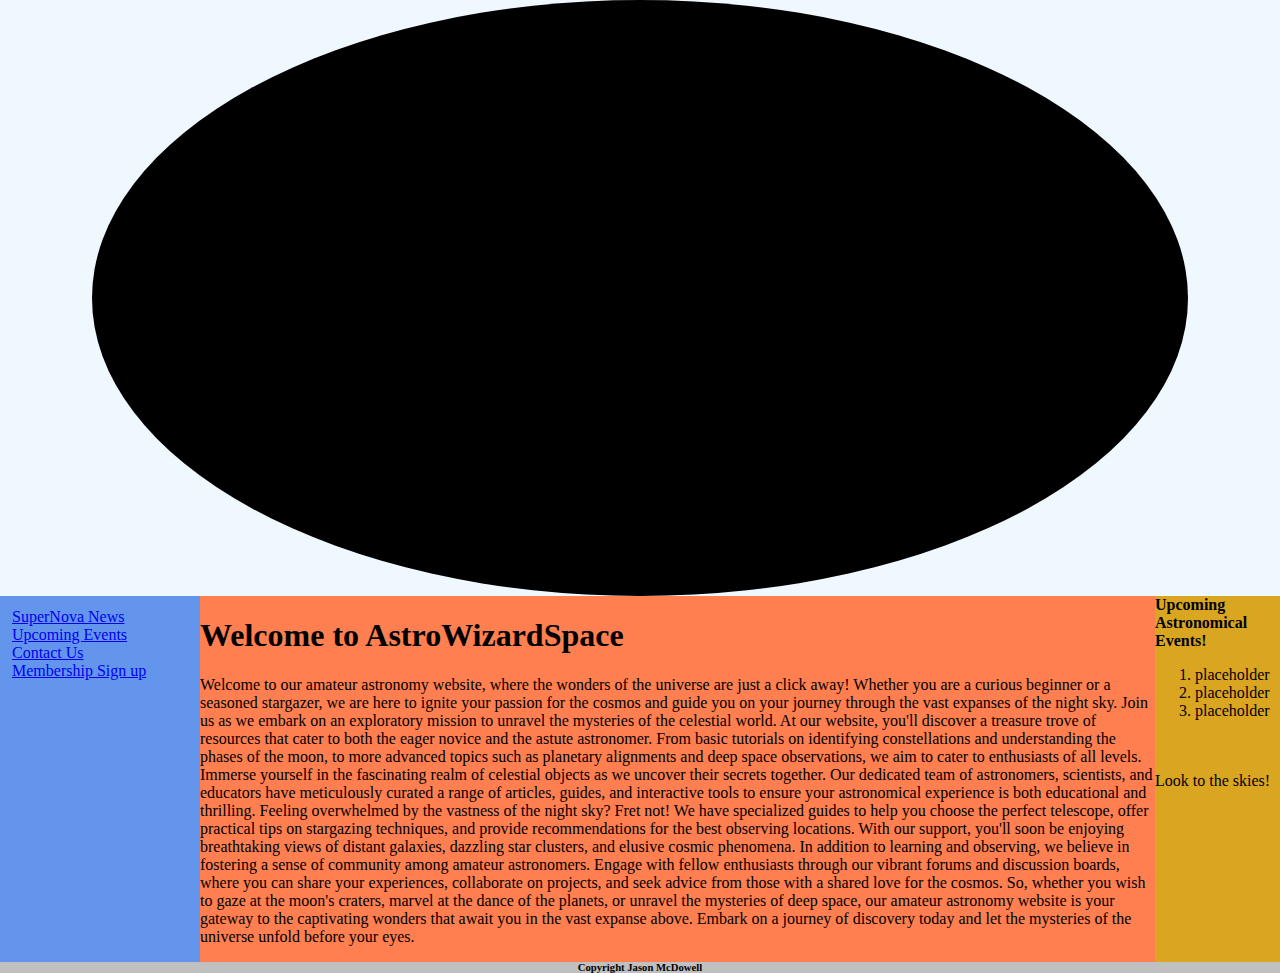
==== index.html @ cb634f03 "Update index.html" ====
﻿<!DOCTYPE html>

<html lang="en" xmlns="http://www.w3.org/1999/xhtml">
<head>
    <meta charset="utf-8" >
    <title>AstroWizardSpace</title>
    <link href="StyleSheet1.css" rel="stylesheet" type="text/css" >
</head>

<body>
    <div id="header"><img src="Astrospace.jpg" alt="betelguese"> </div>
    
    <div id="wrapper">
        <div id="content_area">
            <h1>Welcome to AstroWizardSpace</h1>
            <p>
                Welcome to our amateur astronomy website, where the wonders of the universe are just a click away! Whether you are a curious beginner or a seasoned stargazer, we are here to ignite your passion for the cosmos and guide you on your journey through the vast expanses of the night sky.

                Join us as we embark on an exploratory mission to unravel the mysteries of the celestial world. At our website, you'll discover a treasure trove of resources that cater to both the eager novice and the astute astronomer. From basic tutorials on identifying constellations and understanding the phases of the moon, to more advanced topics such as planetary alignments and deep space observations, we aim to cater to enthusiasts of all levels.

                Immerse yourself in the fascinating realm of celestial objects as we uncover their secrets together. Our dedicated team of astronomers, scientists, and educators have meticulously curated a range of articles, guides, and interactive tools to ensure your astronomical experience is both educational and thrilling.

                Feeling overwhelmed by the vastness of the night sky? Fret not! We have specialized guides to help you choose the perfect telescope, offer practical tips on stargazing techniques, and provide recommendations for the best observing locations. With our support, you'll soon be enjoying breathtaking views of distant galaxies, dazzling star clusters, and elusive cosmic phenomena.

                In addition to learning and observing, we believe in fostering a sense of community among amateur astronomers. Engage with fellow enthusiasts through our vibrant forums and discussion boards, where you can share your experiences, collaborate on projects, and seek advice from those with a shared love for the cosmos.

                So, whether you wish to gaze at the moon's craters, marvel at the dance of the planets, or unravel the mysteries of deep space, our amateur astronomy website is your gateway to the captivating wonders that await you in the vast expanse above. Embark on a journey of discovery today and let the mysteries of the universe unfold before your eyes.

            </p>
    </div>
    <div id="left_side">
        <ul>
            <li><a href="m2a2.html">SuperNova News</a></li>
            <li><a href="m1a2.html">Upcoming Events</a></li>
            <li><a href="#">Contact Us</a></li>
            <li><a href="#">Membership Sign up</a></li>
        </ul>
    </div>
    <div id="right_side"><strong>Upcoming Astronomical Events!</strong><br >
        <ol>
            <li>placeholder</li>
            <li>placeholder</li>
            <li>placeholder</li>
        </ol><br ><br > Look to the skies!
    </div>

    </div>
    <div id="footer">Copyright Jason McDowell</div>


</body>
</html>
---- StyleSheet1.css ----
﻿body {
    border-color:black;
    color:black;
    background-color: black;
    margin:0;
    padding:0;
    min-width: 525px;
}
img {
    background-color:black;
    position: left;
    padding: 3em;
    display: block;
    margin: 0 auto;
    max-width: 1000px;
    height: 500px;
    width: 1000px;
    border-radius: 50%;
}
    #header {
    float: left;
    width: 100%;
    background-color:aliceblue;
}
#footer {
    float: left;
    width: 100%;
    background-color:silver;
    font-size: 8pt;
    font-weight: bold;
    text-align: center;
    position: relative;
}
#wrapper {
    float: left;
    padding-left: 200px;
    padding-right: 125px;
    overflow: hidden;
}
#left_side {
    position: relative;
    float: left;
    width: 200px;
    background-color:cornflowerblue;
    right: 200px;
    margin-left: -100%;
    padding-bottom: 2000px;
    margin-bottom: -2000px;
}
#right_side {
    position: relative;
    float: left;
    width: 125px;
    background-color: goldenrod;
    margin-right: -125%;
    padding-bottom: 2000px;
    margin-bottom: -2000px;
}
#content_area{
    position: relative;
    float: left;
    width: 100%;
    background-color:coral;
    padding-bottom: 2000px;
    margin-bottom: -2000px;
}
#left_side ul{
    list-style: none;
    margin: 12px 0px 0px 12px;
    padding: 0px;
}
left_side li a:link, #nav li a:visited {
    font-size: 12pt;
    font-weight: bold;
    padding: 3px 0px 3px 3px;
    color: blueviolet;
    text-decoration: none;
    display: block;
}
left_side li a:hover, #nav li a:active {
    font-size: 12pt;
    font-weight: bold;
    padding: 3px 0px 3px 3px;
    color: crimson;
    text-decoration: none;
    display: block;
}
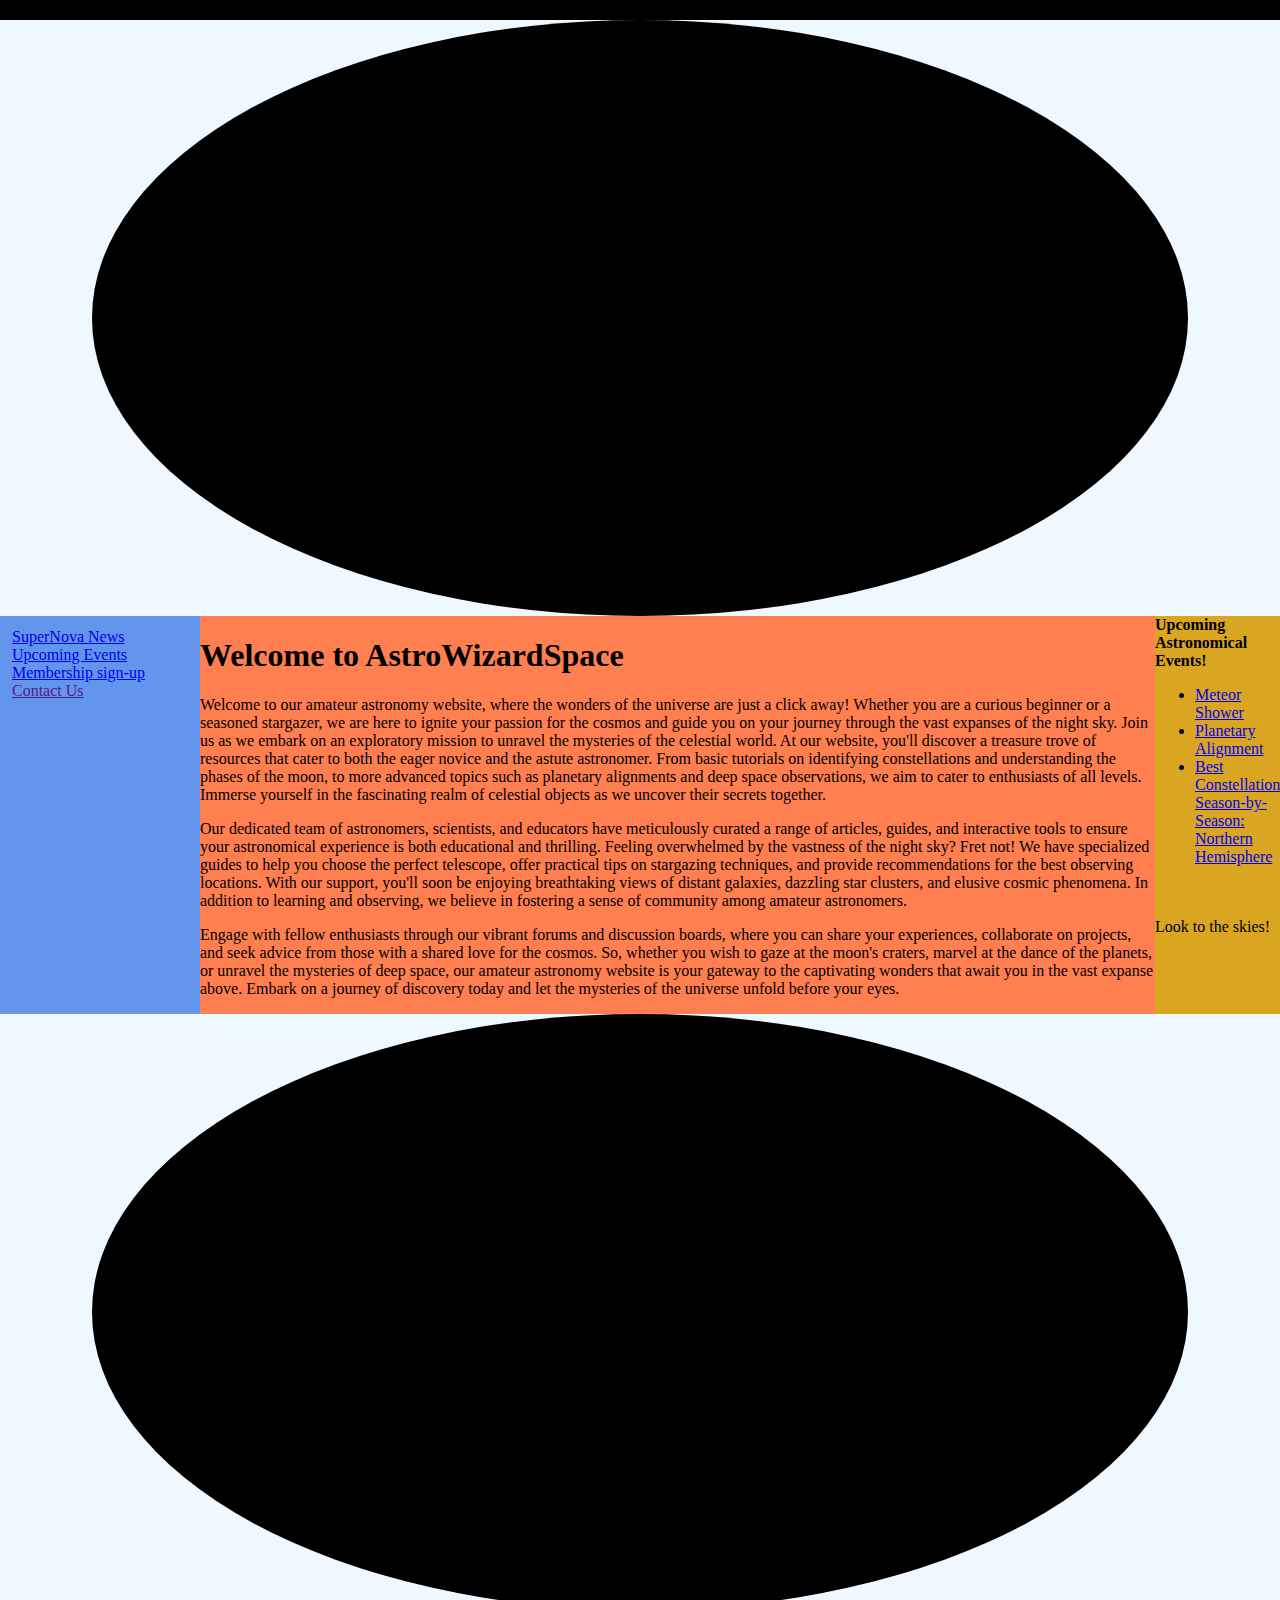
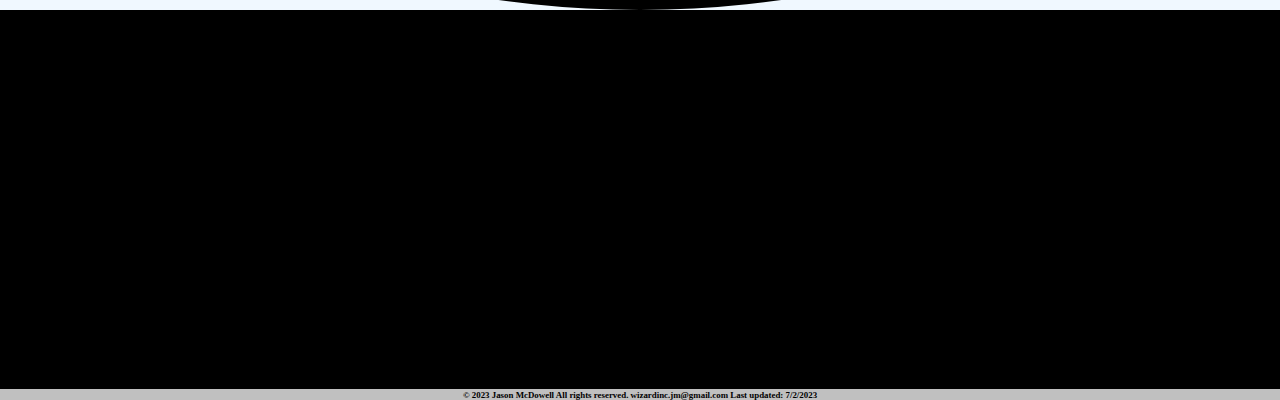
==== commit bffd8953: "Update and rename Index.html to index.html" ====
--- a/index.html
+++ b/index.html
@@ -1,6 +1,6 @@
 ﻿<!DOCTYPE html>
 
-<html lang="en" xmlns="http://www.w3.org/1999/xhtml">
+<html lang="en" >
 <head>
     <meta charset="utf-8" >
     <title>AstroWizardSpace</title>
@@ -8,8 +8,8 @@
 </head>
 
 <body>
-    <div id="header"><img src="Astrospace.jpg" alt="betelguese"> </div>
-    
+    <div id="header"><img src="Astrospace.jpg" width="auto" height="auto" alt="Astrospace"> </div>
+
     <div id="wrapper">
         <div id="content_area">
             <h1>Welcome to AstroWizardSpace</h1>
@@ -18,34 +18,73 @@
 
                 Join us as we embark on an exploratory mission to unravel the mysteries of the celestial world. At our website, you'll discover a treasure trove of resources that cater to both the eager novice and the astute astronomer. From basic tutorials on identifying constellations and understanding the phases of the moon, to more advanced topics such as planetary alignments and deep space observations, we aim to cater to enthusiasts of all levels.
 
-                Immerse yourself in the fascinating realm of celestial objects as we uncover their secrets together. Our dedicated team of astronomers, scientists, and educators have meticulously curated a range of articles, guides, and interactive tools to ensure your astronomical experience is both educational and thrilling.
+                Immerse yourself in the fascinating realm of celestial objects as we uncover their secrets together.
+            </p>
+                
+            <p>
+                Our dedicated team of astronomers, scientists, and educators have meticulously curated a range of articles, guides, and interactive tools to ensure your astronomical experience is both educational and thrilling.
 
                 Feeling overwhelmed by the vastness of the night sky? Fret not! We have specialized guides to help you choose the perfect telescope, offer practical tips on stargazing techniques, and provide recommendations for the best observing locations. With our support, you'll soon be enjoying breathtaking views of distant galaxies, dazzling star clusters, and elusive cosmic phenomena.
 
-                In addition to learning and observing, we believe in fostering a sense of community among amateur astronomers. Engage with fellow enthusiasts through our vibrant forums and discussion boards, where you can share your experiences, collaborate on projects, and seek advice from those with a shared love for the cosmos.
+                In addition to learning and observing, we believe in fostering a sense of community among amateur astronomers.
+            </p>
+            
+            <p>
+                Engage with fellow enthusiasts through our vibrant forums and discussion boards, where you can share your experiences, collaborate on projects, and seek advice from those with a shared love for the cosmos.
 
                 So, whether you wish to gaze at the moon's craters, marvel at the dance of the planets, or unravel the mysteries of deep space, our amateur astronomy website is your gateway to the captivating wonders that await you in the vast expanse above. Embark on a journey of discovery today and let the mysteries of the universe unfold before your eyes.
-
             </p>
-    </div>
-    <div id="left_side">
-        <ul>
-            <li><a href="m2a2.html">SuperNova News</a></li>
-            <li><a href="m1a2.html">Upcoming Events</a></li>
-            <li><a href="#">Contact Us</a></li>
-            <li><a href="#">Membership Sign up</a></li>
-        </ul>
-    </div>
-    <div id="right_side"><strong>Upcoming Astronomical Events!</strong><br >
-        <ol>
-            <li>placeholder</li>
-            <li>placeholder</li>
-            <li>placeholder</li>
-        </ol><br ><br > Look to the skies!
-    </div>
+        </div>
+        <div id="left_side">
+            <ul>
+                <li><a href="supernove.html">SuperNova News</a></li>
+                <li><a href="upcomingevents.html">Upcoming Events</a></li>
+                <li><a href="Form.html"> Membership sign-up  </a></li>
+                <li><a href=""> Contact Us  </a></li>
+            </ul>
+        </div>
+        <div id="right_side">
+            <strong>Upcoming Astronomical Events!</strong><br>
+            <ul>
+                <li><a href="https://starwalk.space/en/news/meteor-showers-june-september">Meteor Shower</a></li>
+                <li><a href="https://starwalk.space/en/news/what-is-planet-parade">Planetary Alignment</a></li>
+                <li><a href="https://starwalk.space/en/news/constellations-northern-hemisphere">Best Constellations Season-by-Season: Northern Hemisphere</a></li>
+            </ul><br><br> Look to the skies!
+        </div>
 
     </div>
-    <div id="footer">Copyright Jason McDowell</div>
+    <div id="header"><img src="starphoto1.jpg" width="auto" height="auto" alt="starphoto1"> </div>
+    <h2> Your Home Space for the Stars</h2>
+    <p>
+        Amateur astronomy is a fascinating and rewarding hobby that allows individuals to explore the wonders of the night sky. It involves the observation and study of celestial
+        objects such as stars, planets, galaxies, and even phenomena like comets and meteor showers. While professional astronomers use advanced equipment and conduct research,
+        amateur astronomers can still contribute valuable discoveries and observations.
+    </p>
+    <p>
+        One of the primary attractions of amateur astronomy is that it requires minimal equipment to get started. Binoculars and small telescopes are often sufficient
+        to observe many celestial objects, including the Moon, planets, and brighter deep-sky objects like star clusters and nebulae. With larger telescopes,
+        amateurs can delve deeper into space and observe fainter objects, capturing breathtaking views of distant galaxies, planetary nebulae, and other celestial marvels.
+    </p>
+    <p>
+        In addition to observing celestial objects, amateur astronomers also have the opportunity to participate in citizen science projects. These projects allow enthusiasts to contribute their observations
+        and data, aiding scientists in studying various phenomena such as variable stars, exoplanets, and even tracking Near-Earth Objects (NEOs) that could potentially pose a threat to our planet.
+        By actively participating in citizen science, amateur astronomers make meaningful contributions to our understanding of the universe.
+
+    </p>
+    <p>
+        Moreover, amateur astronomy offers a chance for individuals to connect with the wonders of the cosmos and develop a deeper appreciation for the 
+        vastness and beauty of the universe. It provides a sense of awe, wonder, and perspective as we gaze at the same stars and galaxies that have captivated humans for millennia. 
+        In addition, astronomy is a social hobby where amateurs can join clubs, attend star parties, and engage in discussions and shared experiences with like-minded enthusiasts,
+        fostering a sense of community and camaraderie.
+    </p>
+    <p>
+        Overall, amateur astronomy is a captivating pursuit that allows individuals to explore the mysteries of the universe, make scientific contributions,
+        and foster a deeper connection with the cosmos. Whether it's observing the planets, tracking asteroids, or imaging distant galaxies, amateur astronomers 
+        play a vital role in expanding our knowledge and appreciation of the heavens above.
+
+    </p>
+
+    <div id="footer"> <small>&copy; 2023 Jason McDowell All rights reserved. wizardinc.jm@gmail.com Last updated: 7/2/2023</small></div>
 
 
 </body>
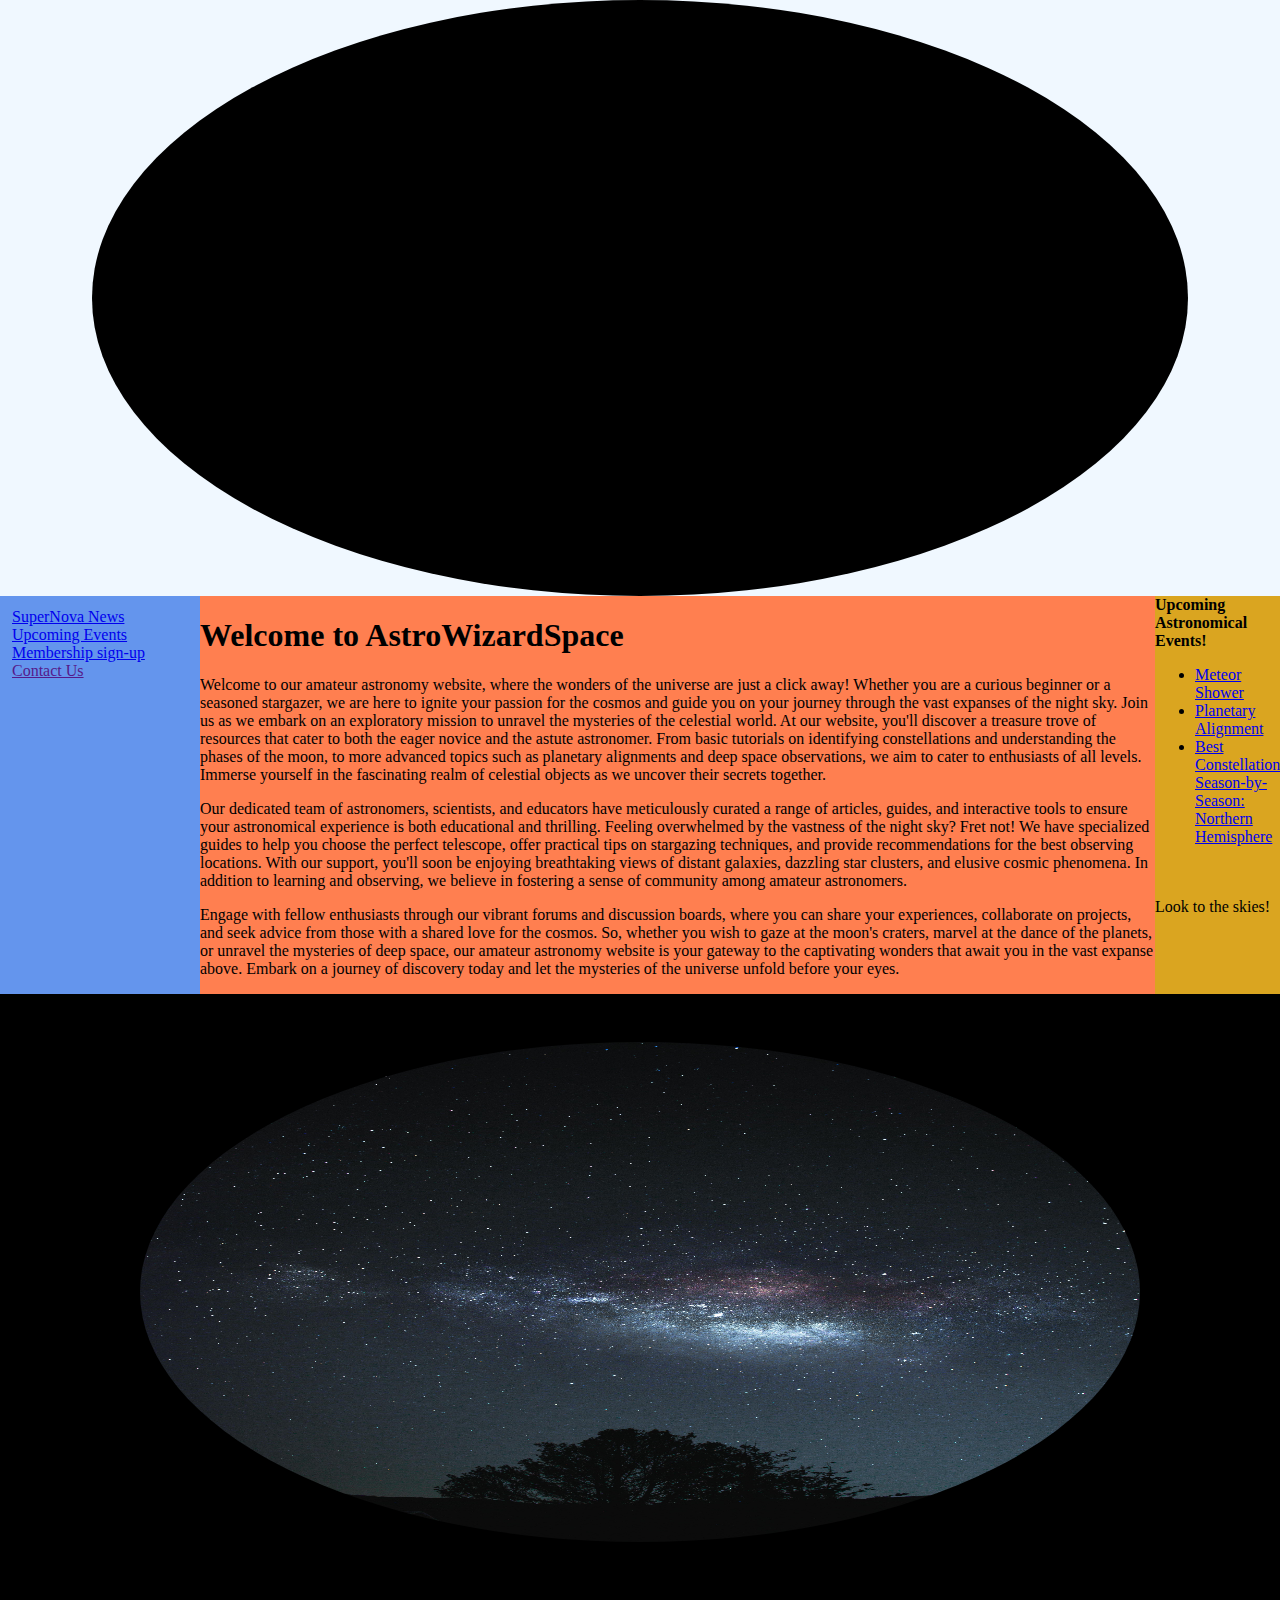
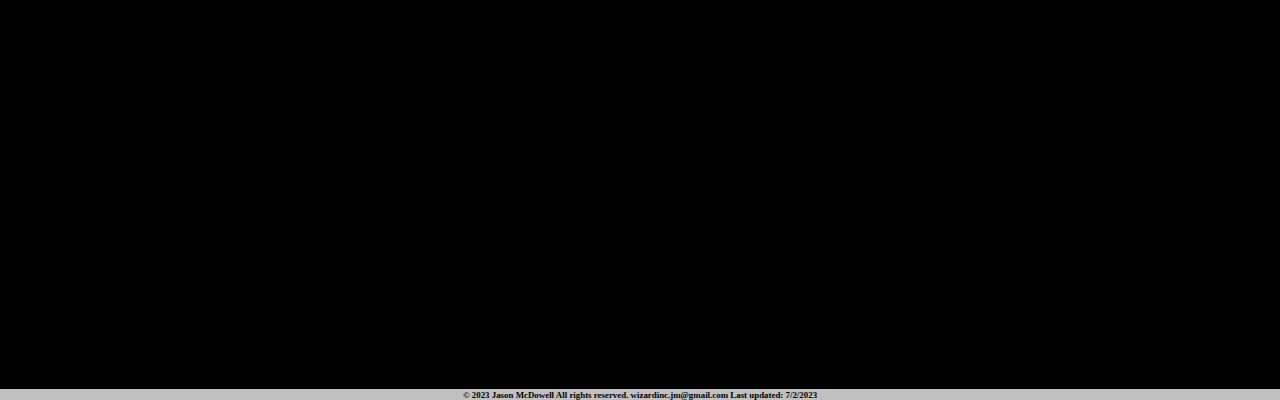
==== commit a410f414: "Update and rename Index.html to index.html" ====
--- a/index.html
+++ b/index.html
@@ -8,7 +8,7 @@
 </head>
 
 <body>
-    <div id="header"><img src="Astrospace.jpg" width="auto" height="auto" alt="Astrospace"> </div>
+    <div id="header"><img src="Astrospace.jpg" alt="Astrospace"> </div>
 
     <div id="wrapper">
         <div id="content_area">
@@ -39,7 +39,7 @@
             <ul>
                 <li><a href="supernove.html">SuperNova News</a></li>
                 <li><a href="upcomingevents.html">Upcoming Events</a></li>
-                <li><a href="Form.html"> Membership sign-up  </a></li>
+                <li><a href="form.html"> Membership sign-up  </a></li>
                 <li><a href=""> Contact Us  </a></li>
             </ul>
         </div>
@@ -53,7 +53,7 @@
         </div>
 
     </div>
-    <div id="header"><img src="starphoto1.jpg" width="auto" height="auto" alt="starphoto1"> </div>
+    <div id="header2"><img src="starphoto1.jpg" alt="starphoto1"> </div>
     <h2> Your Home Space for the Stars</h2>
     <p>
         Amateur astronomy is a fascinating and rewarding hobby that allows individuals to explore the wonders of the night sky. It involves the observation and study of celestial
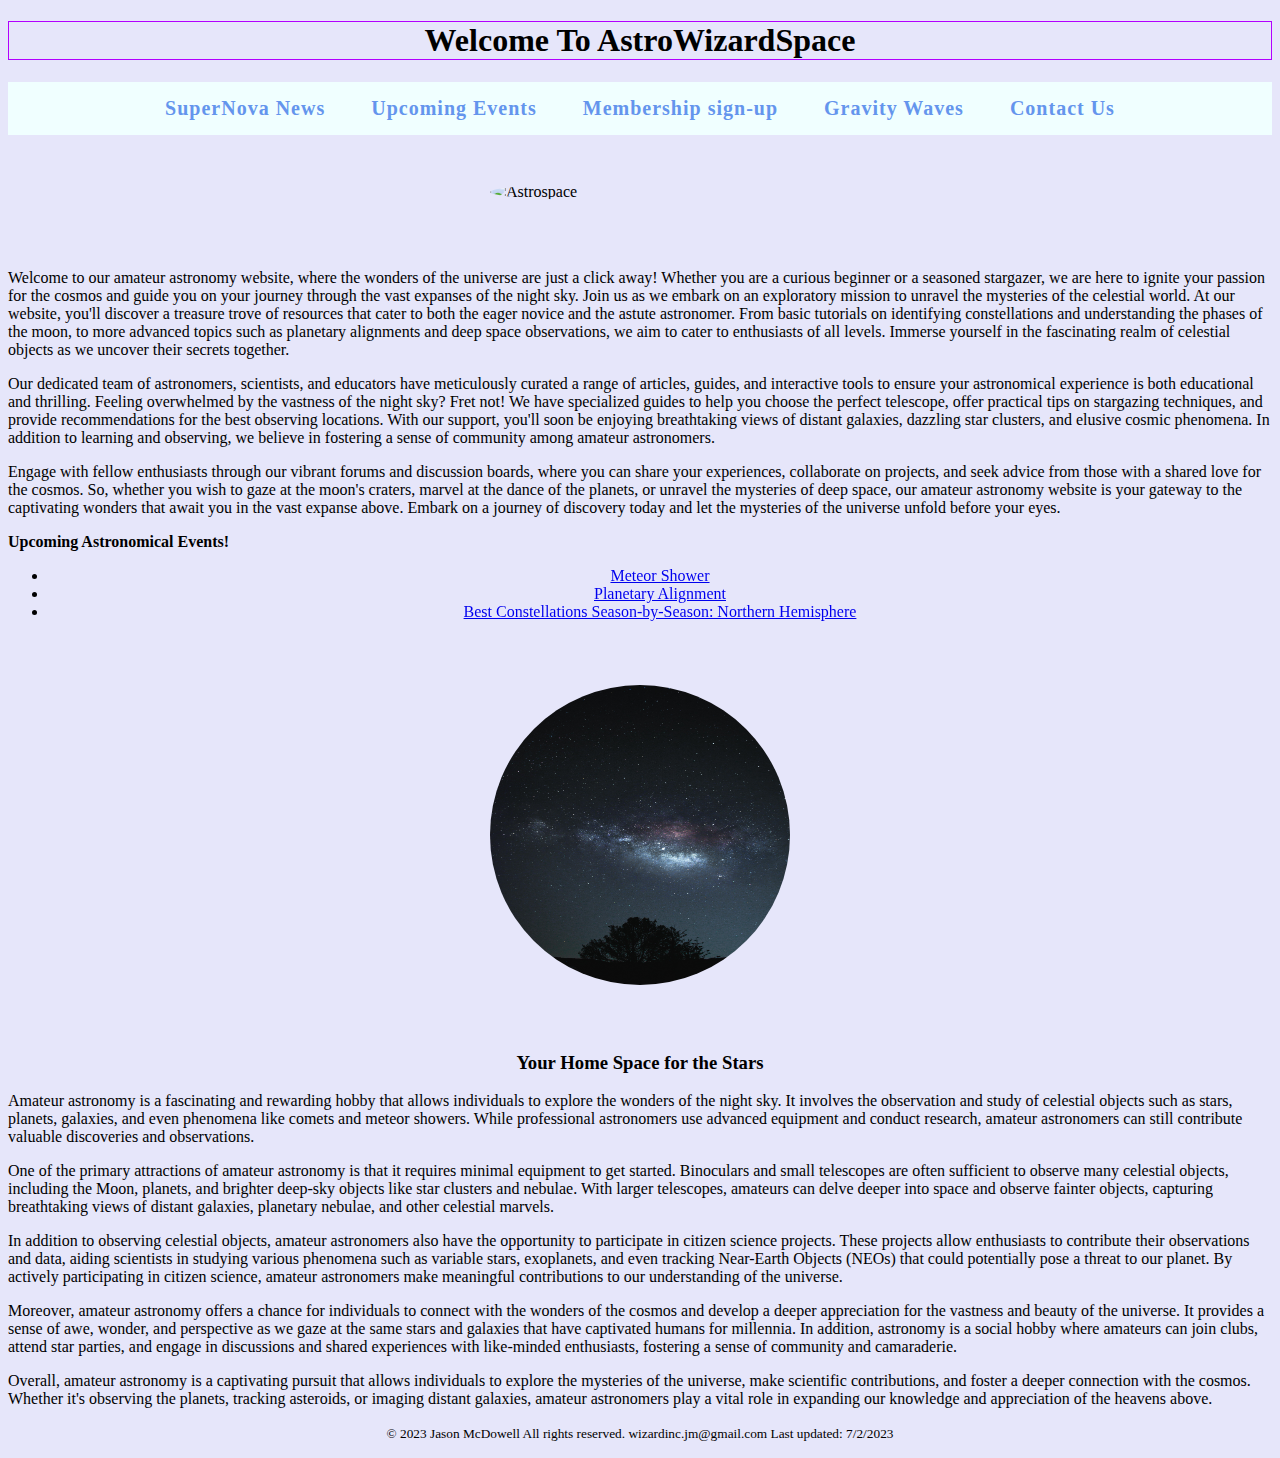
==== commit 5b54f93b: "Add files via upload" ====
--- a/index.html
+++ b/index.html
@@ -1,60 +1,55 @@
 ﻿<!DOCTYPE html>
 
-<html lang="en" >
+<html lang="en" xmlns="http://www.w3.org/1999/xhtml">
 <head>
-    <meta charset="utf-8" >
+    <meta charset="utf-8" />
     <title>AstroWizardSpace</title>
-    <link href="StyleSheet1.css" rel="stylesheet" type="text/css" >
+    <link rel="stylesheet" href="m2a3.css">
 </head>
 
 <body>
-    <div id="header"><img src="Astrospace.jpg" alt="Astrospace"> </div>
+    <h1>Welcome To AstroWizardSpace</h1>
+    <nav>
+        <ul>
+            <li><a href="supernove.html">SuperNova News</a></li>
+            <li><a href="upcomingevents.html">Upcoming Events</a></li>
+            <li><a href="form.html"> Membership sign-up  </a></li>
+            <li><a href="gravitywaves.html"> Gravity Waves </a></li>
+            <li><a href="contactus.html"> Contact Us  </a></li>
+        </ul>
+    </nav>
+    <img src="Astrospace.jpg" alt="Astrospace" width="300">
+    <h2></h2>
+    <p>
+        Welcome to our amateur astronomy website, where the wonders of the universe are just a click away! Whether you are a curious beginner or a seasoned stargazer, we are here to ignite your passion for the cosmos and guide you on your journey through the vast expanses of the night sky.
 
-    <div id="wrapper">
-        <div id="content_area">
-            <h1>Welcome to AstroWizardSpace</h1>
-            <p>
-                Welcome to our amateur astronomy website, where the wonders of the universe are just a click away! Whether you are a curious beginner or a seasoned stargazer, we are here to ignite your passion for the cosmos and guide you on your journey through the vast expanses of the night sky.
+        Join us as we embark on an exploratory mission to unravel the mysteries of the celestial world. At our website, you'll discover a treasure trove of resources that cater to both the eager novice and the astute astronomer. From basic tutorials on identifying constellations and understanding the phases of the moon, to more advanced topics such as planetary alignments and deep space observations, we aim to cater to enthusiasts of all levels.
 
-                Join us as we embark on an exploratory mission to unravel the mysteries of the celestial world. At our website, you'll discover a treasure trove of resources that cater to both the eager novice and the astute astronomer. From basic tutorials on identifying constellations and understanding the phases of the moon, to more advanced topics such as planetary alignments and deep space observations, we aim to cater to enthusiasts of all levels.
+        Immerse yourself in the fascinating realm of celestial objects as we uncover their secrets together.
+    </p>
 
-                Immerse yourself in the fascinating realm of celestial objects as we uncover their secrets together.
-            </p>
-                
-            <p>
-                Our dedicated team of astronomers, scientists, and educators have meticulously curated a range of articles, guides, and interactive tools to ensure your astronomical experience is both educational and thrilling.
+    <p>
+        Our dedicated team of astronomers, scientists, and educators have meticulously curated a range of articles, guides, and interactive tools to ensure your astronomical experience is both educational and thrilling.
 
-                Feeling overwhelmed by the vastness of the night sky? Fret not! We have specialized guides to help you choose the perfect telescope, offer practical tips on stargazing techniques, and provide recommendations for the best observing locations. With our support, you'll soon be enjoying breathtaking views of distant galaxies, dazzling star clusters, and elusive cosmic phenomena.
+        Feeling overwhelmed by the vastness of the night sky? Fret not! We have specialized guides to help you choose the perfect telescope, offer practical tips on stargazing techniques, and provide recommendations for the best observing locations. With our support, you'll soon be enjoying breathtaking views of distant galaxies, dazzling star clusters, and elusive cosmic phenomena.
 
-                In addition to learning and observing, we believe in fostering a sense of community among amateur astronomers.
-            </p>
-            
-            <p>
-                Engage with fellow enthusiasts through our vibrant forums and discussion boards, where you can share your experiences, collaborate on projects, and seek advice from those with a shared love for the cosmos.
+        In addition to learning and observing, we believe in fostering a sense of community among amateur astronomers.
+    </p>
 
-                So, whether you wish to gaze at the moon's craters, marvel at the dance of the planets, or unravel the mysteries of deep space, our amateur astronomy website is your gateway to the captivating wonders that await you in the vast expanse above. Embark on a journey of discovery today and let the mysteries of the universe unfold before your eyes.
-            </p>
-        </div>
-        <div id="left_side">
-            <ul>
-                <li><a href="supernove.html">SuperNova News</a></li>
-                <li><a href="upcomingevents.html">Upcoming Events</a></li>
-                <li><a href="form.html"> Membership sign-up  </a></li>
-                <li><a href=""> Contact Us  </a></li>
-            </ul>
-        </div>
-        <div id="right_side">
-            <strong>Upcoming Astronomical Events!</strong><br>
-            <ul>
-                <li><a href="https://starwalk.space/en/news/meteor-showers-june-september">Meteor Shower</a></li>
-                <li><a href="https://starwalk.space/en/news/what-is-planet-parade">Planetary Alignment</a></li>
-                <li><a href="https://starwalk.space/en/news/constellations-northern-hemisphere">Best Constellations Season-by-Season: Northern Hemisphere</a></li>
-            </ul><br><br> Look to the skies!
-        </div>
+    <p>
+        Engage with fellow enthusiasts through our vibrant forums and discussion boards, where you can share your experiences, collaborate on projects, and seek advice from those with a shared love for the cosmos.
 
-    </div>
-    <div id="header2"><img src="starphoto1.jpg" alt="starphoto1"> </div>
-    <h2> Your Home Space for the Stars</h2>
+        So, whether you wish to gaze at the moon's craters, marvel at the dance of the planets, or unravel the mysteries of deep space, our amateur astronomy website is your gateway to the captivating wonders that await you in the vast expanse above. Embark on a journey of discovery today and let the mysteries of the universe unfold before your eyes.
+    </p>
+    <strong>Upcoming Astronomical Events!</strong><br>
+    <ul>
+        <li><a href="https://starwalk.space/en/news/meteor-showers-june-september">Meteor Shower</a></li>
+        <li><a href="https://starwalk.space/en/news/what-is-planet-parade">Planetary Alignment</a></li>
+        <li><a href="https://starwalk.space/en/news/constellations-northern-hemisphere">Best Constellations Season-by-Season: Northern Hemisphere</a></li>
+    </ul>
+
+             <div style="text-align: left;"><img src="starphoto1.jpg" alt="starphoto1" width="300"> </div>
+    <h3> Your Home Space for the Stars</h3>
     <p>
         Amateur astronomy is a fascinating and rewarding hobby that allows individuals to explore the wonders of the night sky. It involves the observation and study of celestial
         objects such as stars, planets, galaxies, and even phenomena like comets and meteor showers. While professional astronomers use advanced equipment and conduct research,
@@ -72,20 +67,21 @@
 
     </p>
     <p>
-        Moreover, amateur astronomy offers a chance for individuals to connect with the wonders of the cosmos and develop a deeper appreciation for the 
-        vastness and beauty of the universe. It provides a sense of awe, wonder, and perspective as we gaze at the same stars and galaxies that have captivated humans for millennia. 
+        Moreover, amateur astronomy offers a chance for individuals to connect with the wonders of the cosmos and develop a deeper appreciation for the
+        vastness and beauty of the universe. It provides a sense of awe, wonder, and perspective as we gaze at the same stars and galaxies that have captivated humans for millennia.
         In addition, astronomy is a social hobby where amateurs can join clubs, attend star parties, and engage in discussions and shared experiences with like-minded enthusiasts,
         fostering a sense of community and camaraderie.
     </p>
     <p>
         Overall, amateur astronomy is a captivating pursuit that allows individuals to explore the mysteries of the universe, make scientific contributions,
-        and foster a deeper connection with the cosmos. Whether it's observing the planets, tracking asteroids, or imaging distant galaxies, amateur astronomers 
+        and foster a deeper connection with the cosmos. Whether it's observing the planets, tracking asteroids, or imaging distant galaxies, amateur astronomers
         play a vital role in expanding our knowledge and appreciation of the heavens above.
 
     </p>
-
-    <div id="footer"> <small>&copy; 2023 Jason McDowell All rights reserved. wizardinc.jm@gmail.com Last updated: 7/2/2023</small></div>
-
-
+    <footer>
+        <p>
+            <small>&copy; 2023 Jason McDowell All rights reserved. wizardinc.jm@gmail.com Last updated: 7/2/2023</small>
+        </p>
+    </footer>
 </body>
-</html>
+</html>--- a/m2a3.css
+++ b/m2a3.css
@@ -0,0 +1,142 @@
+﻿/*Jason McDowell
+    CWB1010
+    06/25/2023
+*/
+
+body {
+    background-color:lavender;
+}
+
+#wrapper {
+    margin: 0 auto;
+    width: 95%;
+    border-top-left-radius: 25px;
+    border-top-right-radius: 25px;
+}
+
+nav {
+    font-weight: bold;
+    letter-spacing: 0.05em;
+    background-color:azure;
+    font-size: 1.25em;
+    text-align: center;
+    padding: 5px;
+    top: 0;
+}
+
+    nav ul {
+        list-style-type: none;
+        margin: 0;
+        padding: 0;
+    }
+
+    nav li {
+        border-bottom: 1px solid #132D46;
+        padding-top: .5em;
+        padding-bottom: .5em;
+    }
+
+    nav a {
+        text-decoration: none;
+        color: #191E29;
+        margin: 0px;
+        padding: 0px 20px 0px 20px;
+    }
+
+        nav a:link {
+            color:cornflowerblue;
+        }
+
+        nav a:visited {
+            color:blueviolet;
+        }
+
+        nav a:hover {
+            color:black;
+        }
+
+main {
+    display: block;
+    background-color:lavender;
+    padding: 25px;
+}
+
+main, header, footer {
+    background-color:;
+}
+
+
+footer {
+    text-align: center;
+    clear: both;
+}
+
+header ul li {
+    display: inline-block;
+    margin: 0 10px;
+    border: double;
+}
+h2, h3 {
+    text-align: center;
+}
+ul li {
+    text-align: center;
+}
+
+h1 {
+    text-align: center;
+    border-top: thin solid #b200ff;
+    border-bottom: thin solid #b200ff;
+    border-left: thin solid #b200ff;
+    border-right: thin solid #b200ff;
+    position: center;
+    z-index: 1;
+}
+
+a {
+    position: relative;
+    z-index: 0;
+}
+img {
+    padding: 3em;
+    display: block;
+    margin: 0 auto;
+    max-width: 50%;
+    height: 50%;
+    max-height:300px;
+    border-radius: 50%;
+}
+iframe{
+    position:center;
+}
+header, nav, main, footer, aside {
+    display: block;
+}
+
+@media (min-width: 600px) {
+    nav {
+        position: sticky;
+    }
+
+        nav li {
+            display: inline-block;
+            border: none;
+        }
+
+        nav ul {
+            text-align: center;
+        }
+
+    #pages, #resourceitems {
+        display: flex;
+        flex-direction: row;
+        flex-wrap: wrap;
+        justify-content: space-around;
+    }
+
+        #pages section {
+            min-width: 520px;
+            max-width: 520px;
+            padding: 10px;
+            height: 520px;
+            margin: 20px;
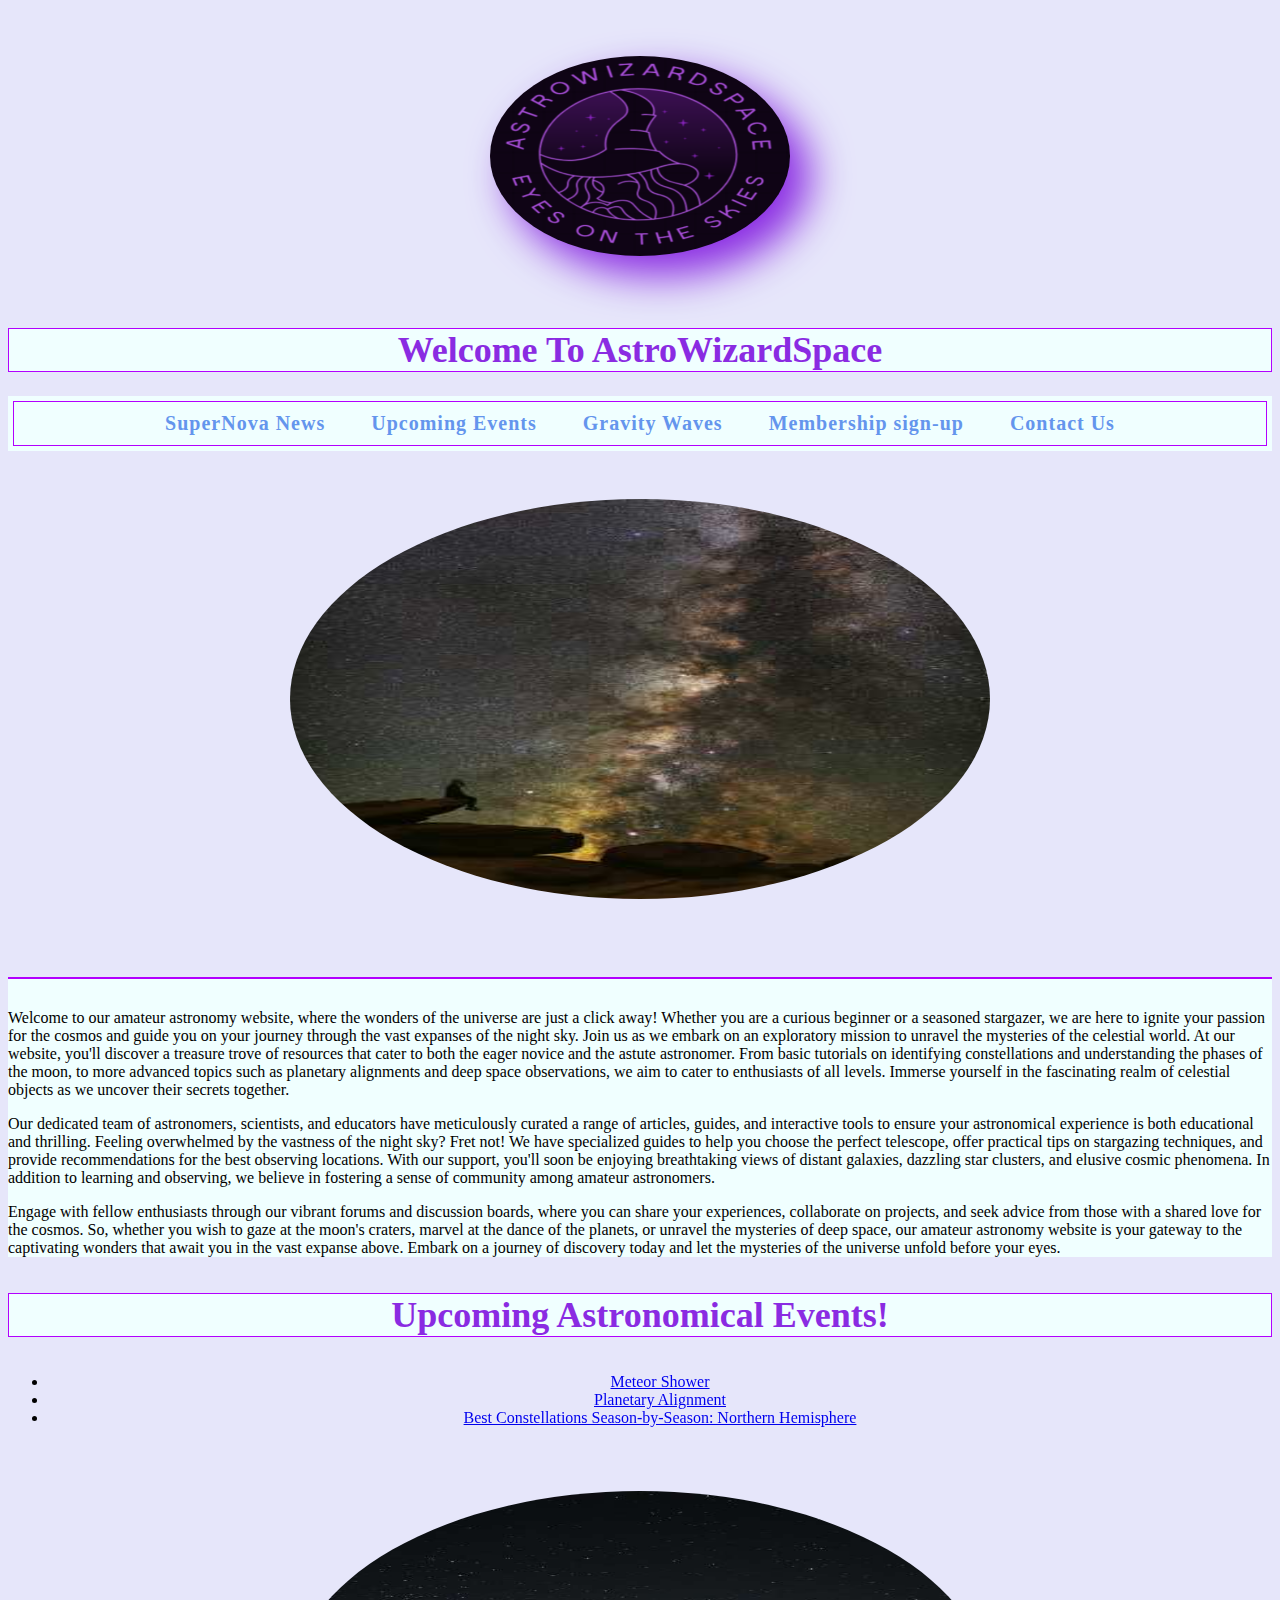
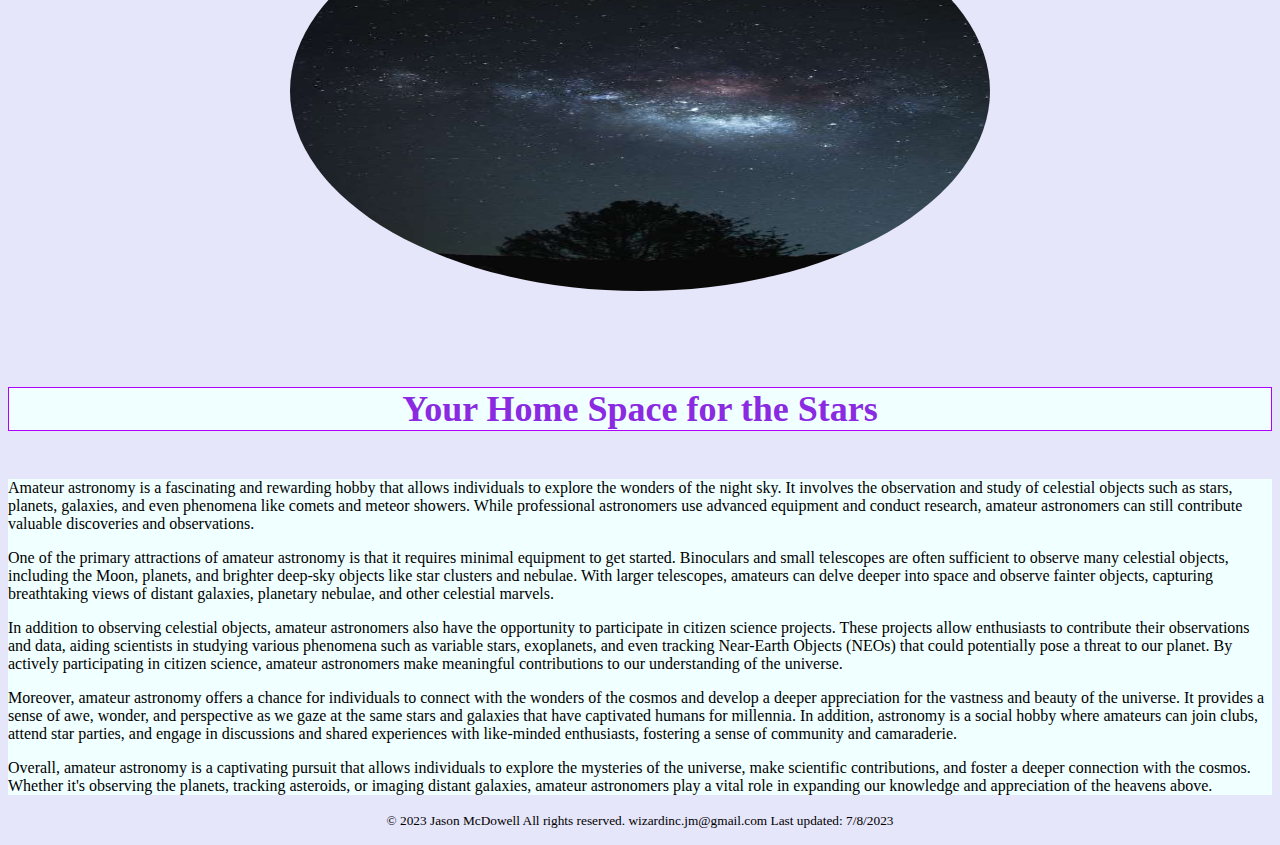
==== commit 49fd6f4e: "Add files via upload" ====
--- a/index.html
+++ b/index.html
@@ -5,82 +5,89 @@
     <meta charset="utf-8" />
     <title>AstroWizardSpace</title>
     <link rel="stylesheet" href="m2a3.css">
+  
 </head>
 
 <body>
+    <img class="demo" src=astrowizardspacelogo2.png alt="logo" height="200px" width="300px">
     <h1>Welcome To AstroWizardSpace</h1>
     <nav>
         <ul>
             <li><a href="supernove.html">SuperNova News</a></li>
             <li><a href="upcomingevents.html">Upcoming Events</a></li>
+            <li><a href="gravitywaves.html"> Gravity Waves </a></li>
             <li><a href="form.html"> Membership sign-up  </a></li>
-            <li><a href="gravitywaves.html"> Gravity Waves </a></li>
             <li><a href="contactus.html"> Contact Us  </a></li>
         </ul>
     </nav>
-    <img src="Astrospace.jpg" alt="Astrospace" width="300">
-    <h2></h2>
-    <p>
-        Welcome to our amateur astronomy website, where the wonders of the universe are just a click away! Whether you are a curious beginner or a seasoned stargazer, we are here to ignite your passion for the cosmos and guide you on your journey through the vast expanses of the night sky.
+    <img src="Astrospace.jpg" alt="Astrospace" height="400" width="700">
+    <div id="container">
+        <h2></h2>
+        <p>
+            Welcome to our amateur astronomy website, where the wonders of the universe are just a click away! Whether you are a curious beginner or a seasoned stargazer, we are here to ignite your passion for the cosmos and guide you on your journey through the vast expanses of the night sky.
 
-        Join us as we embark on an exploratory mission to unravel the mysteries of the celestial world. At our website, you'll discover a treasure trove of resources that cater to both the eager novice and the astute astronomer. From basic tutorials on identifying constellations and understanding the phases of the moon, to more advanced topics such as planetary alignments and deep space observations, we aim to cater to enthusiasts of all levels.
+            Join us as we embark on an exploratory mission to unravel the mysteries of the celestial world. At our website, you'll discover a treasure trove of resources that cater to both the eager novice and the astute astronomer. From basic tutorials on identifying constellations and understanding the phases of the moon, to more advanced topics such as planetary alignments and deep space observations, we aim to cater to enthusiasts of all levels.
 
-        Immerse yourself in the fascinating realm of celestial objects as we uncover their secrets together.
-    </p>
+            Immerse yourself in the fascinating realm of celestial objects as we uncover their secrets together.
+        </p>
 
-    <p>
-        Our dedicated team of astronomers, scientists, and educators have meticulously curated a range of articles, guides, and interactive tools to ensure your astronomical experience is both educational and thrilling.
+        <p>
+            Our dedicated team of astronomers, scientists, and educators have meticulously curated a range of articles, guides, and interactive tools to ensure your astronomical experience is both educational and thrilling.
 
-        Feeling overwhelmed by the vastness of the night sky? Fret not! We have specialized guides to help you choose the perfect telescope, offer practical tips on stargazing techniques, and provide recommendations for the best observing locations. With our support, you'll soon be enjoying breathtaking views of distant galaxies, dazzling star clusters, and elusive cosmic phenomena.
+            Feeling overwhelmed by the vastness of the night sky? Fret not! We have specialized guides to help you choose the perfect telescope, offer practical tips on stargazing techniques, and provide recommendations for the best observing locations. With our support, you'll soon be enjoying breathtaking views of distant galaxies, dazzling star clusters, and elusive cosmic phenomena.
 
-        In addition to learning and observing, we believe in fostering a sense of community among amateur astronomers.
-    </p>
+            In addition to learning and observing, we believe in fostering a sense of community among amateur astronomers.
+        </p>
 
-    <p>
-        Engage with fellow enthusiasts through our vibrant forums and discussion boards, where you can share your experiences, collaborate on projects, and seek advice from those with a shared love for the cosmos.
+        <p>
+            Engage with fellow enthusiasts through our vibrant forums and discussion boards, where you can share your experiences, collaborate on projects, and seek advice from those with a shared love for the cosmos.
 
-        So, whether you wish to gaze at the moon's craters, marvel at the dance of the planets, or unravel the mysteries of deep space, our amateur astronomy website is your gateway to the captivating wonders that await you in the vast expanse above. Embark on a journey of discovery today and let the mysteries of the universe unfold before your eyes.
-    </p>
-    <strong>Upcoming Astronomical Events!</strong><br>
+            So, whether you wish to gaze at the moon's craters, marvel at the dance of the planets, or unravel the mysteries of deep space, our amateur astronomy website is your gateway to the captivating wonders that await you in the vast expanse above. Embark on a journey of discovery today and let the mysteries of the universe unfold before your eyes.
+        </p>
+    </div>
+    <h3>Upcoming Astronomical Events!</h3>
     <ul>
         <li><a href="https://starwalk.space/en/news/meteor-showers-june-september">Meteor Shower</a></li>
         <li><a href="https://starwalk.space/en/news/what-is-planet-parade">Planetary Alignment</a></li>
         <li><a href="https://starwalk.space/en/news/constellations-northern-hemisphere">Best Constellations Season-by-Season: Northern Hemisphere</a></li>
     </ul>
 
-             <div style="text-align: left;"><img src="starphoto1.jpg" alt="starphoto1" width="300"> </div>
-    <h3> Your Home Space for the Stars</h3>
-    <p>
-        Amateur astronomy is a fascinating and rewarding hobby that allows individuals to explore the wonders of the night sky. It involves the observation and study of celestial
-        objects such as stars, planets, galaxies, and even phenomena like comets and meteor showers. While professional astronomers use advanced equipment and conduct research,
-        amateur astronomers can still contribute valuable discoveries and observations.
-    </p>
-    <p>
-        One of the primary attractions of amateur astronomy is that it requires minimal equipment to get started. Binoculars and small telescopes are often sufficient
-        to observe many celestial objects, including the Moon, planets, and brighter deep-sky objects like star clusters and nebulae. With larger telescopes,
-        amateurs can delve deeper into space and observe fainter objects, capturing breathtaking views of distant galaxies, planetary nebulae, and other celestial marvels.
-    </p>
-    <p>
-        In addition to observing celestial objects, amateur astronomers also have the opportunity to participate in citizen science projects. These projects allow enthusiasts to contribute their observations
-        and data, aiding scientists in studying various phenomena such as variable stars, exoplanets, and even tracking Near-Earth Objects (NEOs) that could potentially pose a threat to our planet.
-        By actively participating in citizen science, amateur astronomers make meaningful contributions to our understanding of the universe.
+    <div style="text-align: left;"><img src="starphoto1.jpg" alt="starphoto1" height="400" width="700"> </div>
 
-    </p>
-    <p>
-        Moreover, amateur astronomy offers a chance for individuals to connect with the wonders of the cosmos and develop a deeper appreciation for the
-        vastness and beauty of the universe. It provides a sense of awe, wonder, and perspective as we gaze at the same stars and galaxies that have captivated humans for millennia.
-        In addition, astronomy is a social hobby where amateurs can join clubs, attend star parties, and engage in discussions and shared experiences with like-minded enthusiasts,
-        fostering a sense of community and camaraderie.
-    </p>
-    <p>
-        Overall, amateur astronomy is a captivating pursuit that allows individuals to explore the mysteries of the universe, make scientific contributions,
-        and foster a deeper connection with the cosmos. Whether it's observing the planets, tracking asteroids, or imaging distant galaxies, amateur astronomers
-        play a vital role in expanding our knowledge and appreciation of the heavens above.
+    <h4> Your Home Space for the Stars</h4>
+    <div id="container">
+        <p>
+            Amateur astronomy is a fascinating and rewarding hobby that allows individuals to explore the wonders of the night sky. It involves the observation and study of celestial
+            objects such as stars, planets, galaxies, and even phenomena like comets and meteor showers. While professional astronomers use advanced equipment and conduct research,
+            amateur astronomers can still contribute valuable discoveries and observations.
+        </p>
+        <p>
+            One of the primary attractions of amateur astronomy is that it requires minimal equipment to get started. Binoculars and small telescopes are often sufficient
+            to observe many celestial objects, including the Moon, planets, and brighter deep-sky objects like star clusters and nebulae. With larger telescopes,
+            amateurs can delve deeper into space and observe fainter objects, capturing breathtaking views of distant galaxies, planetary nebulae, and other celestial marvels.
+        </p>
+        <p>
+            In addition to observing celestial objects, amateur astronomers also have the opportunity to participate in citizen science projects. These projects allow enthusiasts to contribute their observations
+            and data, aiding scientists in studying various phenomena such as variable stars, exoplanets, and even tracking Near-Earth Objects (NEOs) that could potentially pose a threat to our planet.
+            By actively participating in citizen science, amateur astronomers make meaningful contributions to our understanding of the universe.
 
-    </p>
+        </p>
+        <p>
+            Moreover, amateur astronomy offers a chance for individuals to connect with the wonders of the cosmos and develop a deeper appreciation for the
+            vastness and beauty of the universe. It provides a sense of awe, wonder, and perspective as we gaze at the same stars and galaxies that have captivated humans for millennia.
+            In addition, astronomy is a social hobby where amateurs can join clubs, attend star parties, and engage in discussions and shared experiences with like-minded enthusiasts,
+            fostering a sense of community and camaraderie.
+        </p>
+        <p>
+            Overall, amateur astronomy is a captivating pursuit that allows individuals to explore the mysteries of the universe, make scientific contributions,
+            and foster a deeper connection with the cosmos. Whether it's observing the planets, tracking asteroids, or imaging distant galaxies, amateur astronomers
+            play a vital role in expanding our knowledge and appreciation of the heavens above.
+
+        </p>
+    </div>
     <footer>
         <p>
-            <small>&copy; 2023 Jason McDowell All rights reserved. wizardinc.jm@gmail.com Last updated: 7/2/2023</small>
+            <small>&copy; 2023 Jason McDowell All rights reserved. wizardinc.jm@gmail.com Last updated: 7/8/2023</small>
         </p>
     </footer>
 </body>
--- a/m2a3.css
+++ b/m2a3.css
@@ -28,12 +28,17 @@
         list-style-type: none;
         margin: 0;
         padding: 0;
+        border-top: thin solid #b200ff;
+        border-bottom: thin solid #b200ff;
+        border-left: thin solid #b200ff;
+        border-right: thin solid #b200ff;
     }
 
     nav li {
         border-bottom: 1px solid #132D46;
         padding-top: .5em;
         padding-bottom: .5em;
+
     }
 
     nav a {
@@ -76,21 +81,21 @@
     margin: 0 10px;
     border: double;
 }
-h2, h3 {
-    text-align: center;
-}
 ul li {
     text-align: center;
 }
 
-h1 {
+h1, h2, h3, h4 {
+    font: bold 36px New Times Roman;
     text-align: center;
     border-top: thin solid #b200ff;
     border-bottom: thin solid #b200ff;
     border-left: thin solid #b200ff;
     border-right: thin solid #b200ff;
     position: center;
-    z-index: 1;
+    z-index:-10;
+    background-color: azure;
+    color: blueviolet;
 }
 
 a {
@@ -101,9 +106,6 @@
     padding: 3em;
     display: block;
     margin: 0 auto;
-    max-width: 50%;
-    height: 50%;
-    max-height:300px;
     border-radius: 50%;
 }
 iframe{
@@ -127,16 +129,22 @@
             text-align: center;
         }
 
-    #pages, #resourceitems {
+    #video-container {
         display: flex;
-        flex-direction: row;
-        flex-wrap: wrap;
-        justify-content: space-around;
+        justify-content: center;
+        align-items: center;
     }
 
-        #pages section {
-            min-width: 520px;
-            max-width: 520px;
-            padding: 10px;
-            height: 520px;
-            margin: 20px;
+    #container {
+        color: black;
+        background-color: azure;
+    }
+}
+img.demo {
+    filter: brightness(120%);
+    filter: contrast(120%);
+    filter: drop-shadow(20px 20px 20px blueviolet);
+}
+      
+  
+  
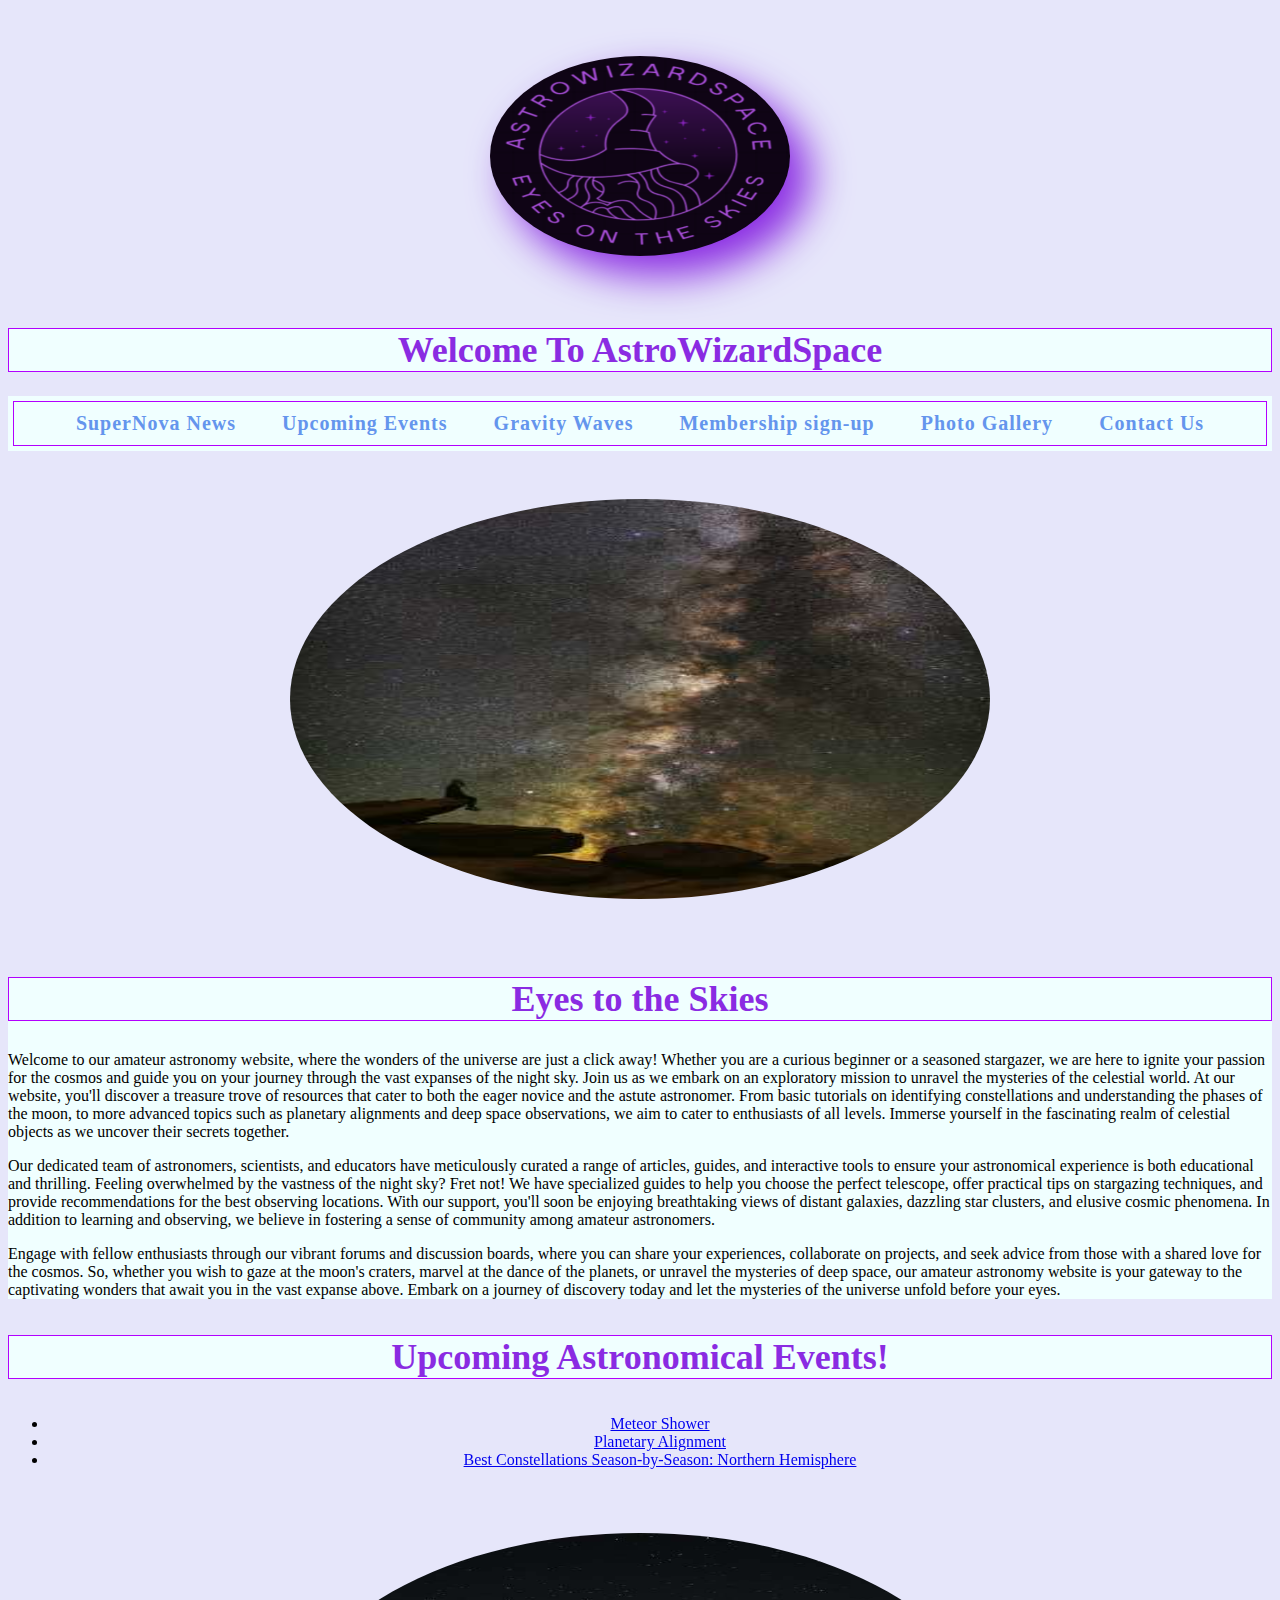
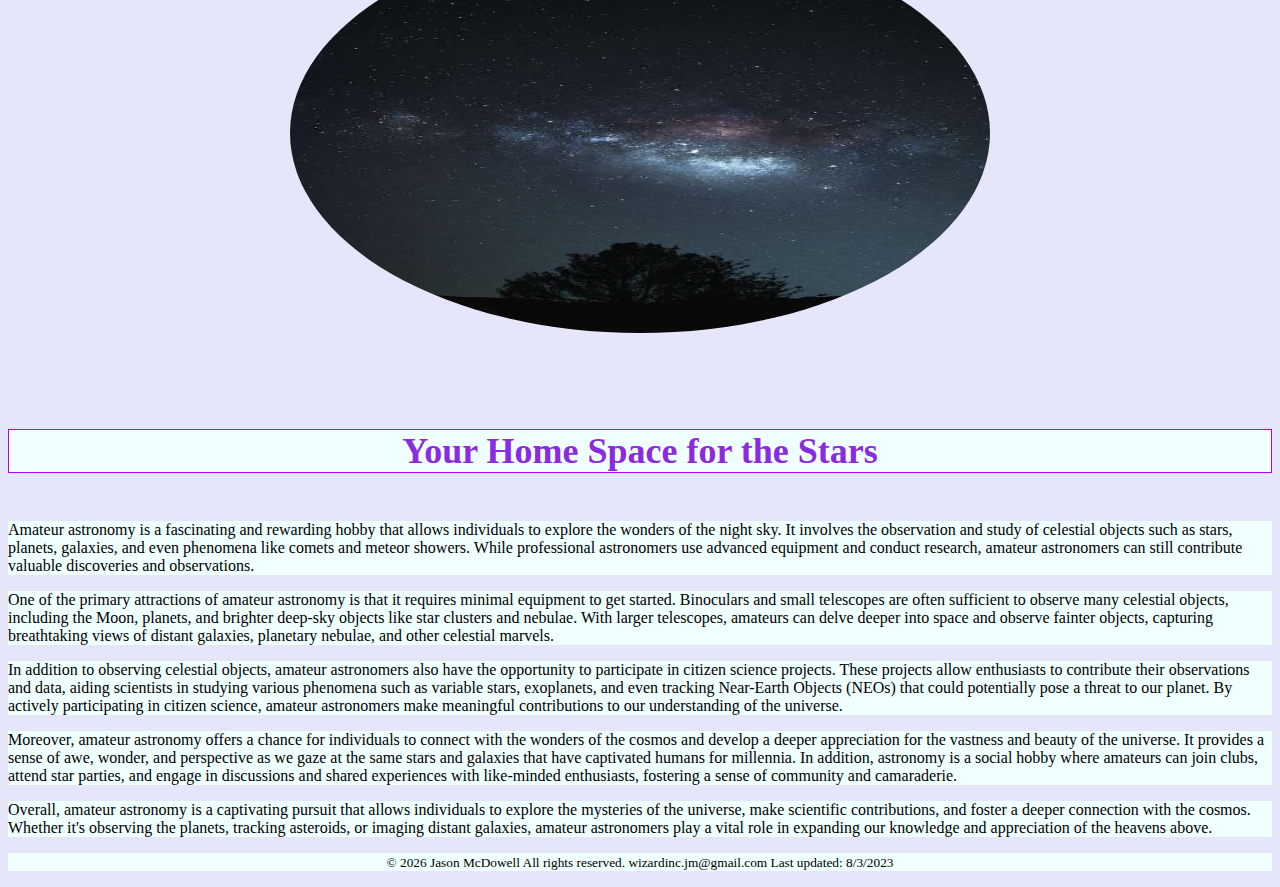
==== commit 10093ba4: "Add files via upload" ====
--- a/index.html
+++ b/index.html
@@ -2,14 +2,16 @@
 
 <html lang="en" xmlns="http://www.w3.org/1999/xhtml">
 <head>
-    <meta charset="utf-8" />
+    <meta charset="utf-8" >
+    <meta name="viewport"
+          content="width=device-width, initial-scale=1.0">
     <title>AstroWizardSpace</title>
     <link rel="stylesheet" href="m2a3.css">
   
 </head>
 
 <body>
-    <img class="demo" src=astrowizardspacelogo2.png alt="logo" height="200px" width="300px">
+    <img class="demo" src=astrowizardspacelogo2.png alt="logo" height="200" width="300">
     <h1>Welcome To AstroWizardSpace</h1>
     <nav>
         <ul>
@@ -17,12 +19,17 @@
             <li><a href="upcomingevents.html">Upcoming Events</a></li>
             <li><a href="gravitywaves.html"> Gravity Waves </a></li>
             <li><a href="form.html"> Membership sign-up  </a></li>
+            <li><a href="photogallery.html"> Photo Gallery  </a></li>
             <li><a href="contactus.html"> Contact Us  </a></li>
         </ul>
     </nav>
     <img src="Astrospace.jpg" alt="Astrospace" height="400" width="700">
     <div id="container">
-        <h2></h2>
+        <h2>
+            Eyes to the Skies
+
+        </h2>
+
         <p>
             Welcome to our amateur astronomy website, where the wonders of the universe are just a click away! Whether you are a curious beginner or a seasoned stargazer, we are here to ignite your passion for the cosmos and guide you on your journey through the vast expanses of the night sky.
 
@@ -55,40 +62,44 @@
     <div style="text-align: left;"><img src="starphoto1.jpg" alt="starphoto1" height="400" width="700"> </div>
 
     <h4> Your Home Space for the Stars</h4>
-    <div id="container">
-        <p>
-            Amateur astronomy is a fascinating and rewarding hobby that allows individuals to explore the wonders of the night sky. It involves the observation and study of celestial
-            objects such as stars, planets, galaxies, and even phenomena like comets and meteor showers. While professional astronomers use advanced equipment and conduct research,
-            amateur astronomers can still contribute valuable discoveries and observations.
-        </p>
-        <p>
-            One of the primary attractions of amateur astronomy is that it requires minimal equipment to get started. Binoculars and small telescopes are often sufficient
-            to observe many celestial objects, including the Moon, planets, and brighter deep-sky objects like star clusters and nebulae. With larger telescopes,
-            amateurs can delve deeper into space and observe fainter objects, capturing breathtaking views of distant galaxies, planetary nebulae, and other celestial marvels.
-        </p>
-        <p>
-            In addition to observing celestial objects, amateur astronomers also have the opportunity to participate in citizen science projects. These projects allow enthusiasts to contribute their observations
-            and data, aiding scientists in studying various phenomena such as variable stars, exoplanets, and even tracking Near-Earth Objects (NEOs) that could potentially pose a threat to our planet.
-            By actively participating in citizen science, amateur astronomers make meaningful contributions to our understanding of the universe.
 
-        </p>
-        <p>
-            Moreover, amateur astronomy offers a chance for individuals to connect with the wonders of the cosmos and develop a deeper appreciation for the
-            vastness and beauty of the universe. It provides a sense of awe, wonder, and perspective as we gaze at the same stars and galaxies that have captivated humans for millennia.
-            In addition, astronomy is a social hobby where amateurs can join clubs, attend star parties, and engage in discussions and shared experiences with like-minded enthusiasts,
-            fostering a sense of community and camaraderie.
-        </p>
-        <p>
-            Overall, amateur astronomy is a captivating pursuit that allows individuals to explore the mysteries of the universe, make scientific contributions,
-            and foster a deeper connection with the cosmos. Whether it's observing the planets, tracking asteroids, or imaging distant galaxies, amateur astronomers
-            play a vital role in expanding our knowledge and appreciation of the heavens above.
+    <p>
+        Amateur astronomy is a fascinating and rewarding hobby that allows individuals to explore the wonders of the night sky. It involves the observation and study of celestial
+        objects such as stars, planets, galaxies, and even phenomena like comets and meteor showers. While professional astronomers use advanced equipment and conduct research,
+        amateur astronomers can still contribute valuable discoveries and observations.
+    </p>
+    <p>
+        One of the primary attractions of amateur astronomy is that it requires minimal equipment to get started. Binoculars and small telescopes are often sufficient
+        to observe many celestial objects, including the Moon, planets, and brighter deep-sky objects like star clusters and nebulae. With larger telescopes,
+        amateurs can delve deeper into space and observe fainter objects, capturing breathtaking views of distant galaxies, planetary nebulae, and other celestial marvels.
+    </p>
+    <p>
+        In addition to observing celestial objects, amateur astronomers also have the opportunity to participate in citizen science projects. These projects allow enthusiasts to contribute their observations
+        and data, aiding scientists in studying various phenomena such as variable stars, exoplanets, and even tracking Near-Earth Objects (NEOs) that could potentially pose a threat to our planet.
+        By actively participating in citizen science, amateur astronomers make meaningful contributions to our understanding of the universe.
 
-        </p>
-    </div>
+    </p>
+    <p>
+        Moreover, amateur astronomy offers a chance for individuals to connect with the wonders of the cosmos and develop a deeper appreciation for the
+        vastness and beauty of the universe. It provides a sense of awe, wonder, and perspective as we gaze at the same stars and galaxies that have captivated humans for millennia.
+        In addition, astronomy is a social hobby where amateurs can join clubs, attend star parties, and engage in discussions and shared experiences with like-minded enthusiasts,
+        fostering a sense of community and camaraderie.
+    </p>
+    <p>
+        Overall, amateur astronomy is a captivating pursuit that allows individuals to explore the mysteries of the universe, make scientific contributions,
+        and foster a deeper connection with the cosmos. Whether it's observing the planets, tracking asteroids, or imaging distant galaxies, amateur astronomers
+        play a vital role in expanding our knowledge and appreciation of the heavens above.
+
+    </p>
+
     <footer>
         <p>
-            <small>&copy; 2023 Jason McDowell All rights reserved. wizardinc.jm@gmail.com Last updated: 7/8/2023</small>
+            <small>&copy; <span id="js-year"></span> Jason McDowell All rights reserved. wizardinc.jm@gmail.com Last updated: 8/3/2023</small>
         </p>
     </footer>
+    <script>
+        const d = new Date();
+        document.getElementById("js-year").innerHTML = d.getFullYear();
+    </script>
 </body>
 </html>--- a/m2a3.css
+++ b/m2a3.css
@@ -1,10 +1,8 @@
-﻿/*Jason McDowell
-    CWB1010
-    06/25/2023
-*/
-
-body {
+﻿body {
     background-color:lavender;
+}
+p {
+    background-color:azure;
 }
 
 #wrapper {
@@ -66,9 +64,6 @@
     padding: 25px;
 }
 
-main, header, footer {
-    background-color:;
-}
 
 
 footer {
@@ -86,13 +81,12 @@
 }
 
 h1, h2, h3, h4 {
-    font: bold 36px New Times Roman;
+    font: bold 36px NewTimesRoman;
     text-align: center;
     border-top: thin solid #b200ff;
     border-bottom: thin solid #b200ff;
     border-left: thin solid #b200ff;
     border-right: thin solid #b200ff;
-    position: center;
     z-index:-10;
     background-color: azure;
     color: blueviolet;
@@ -108,9 +102,7 @@
     margin: 0 auto;
     border-radius: 50%;
 }
-iframe{
-    position:center;
-}
+
 header, nav, main, footer, aside {
     display: block;
 }
@@ -134,6 +126,16 @@
         justify-content: center;
         align-items: center;
     }
+    #video-container2 {
+        display: flex;
+        justify-content: center;
+        align-items: center;
+    }
+    #video-container3 {
+        display: flex;
+        justify-content:space-evenly;
+        align-items: center;
+    }
 
     #container {
         color: black;
@@ -145,6 +147,13 @@
     filter: contrast(120%);
     filter: drop-shadow(20px 20px 20px blueviolet);
 }
+table, th, td  {
+    border:1px solid purple;
+    
+}
+.centered-table{
+    margin: 0 auto;
+}
       
   
   
